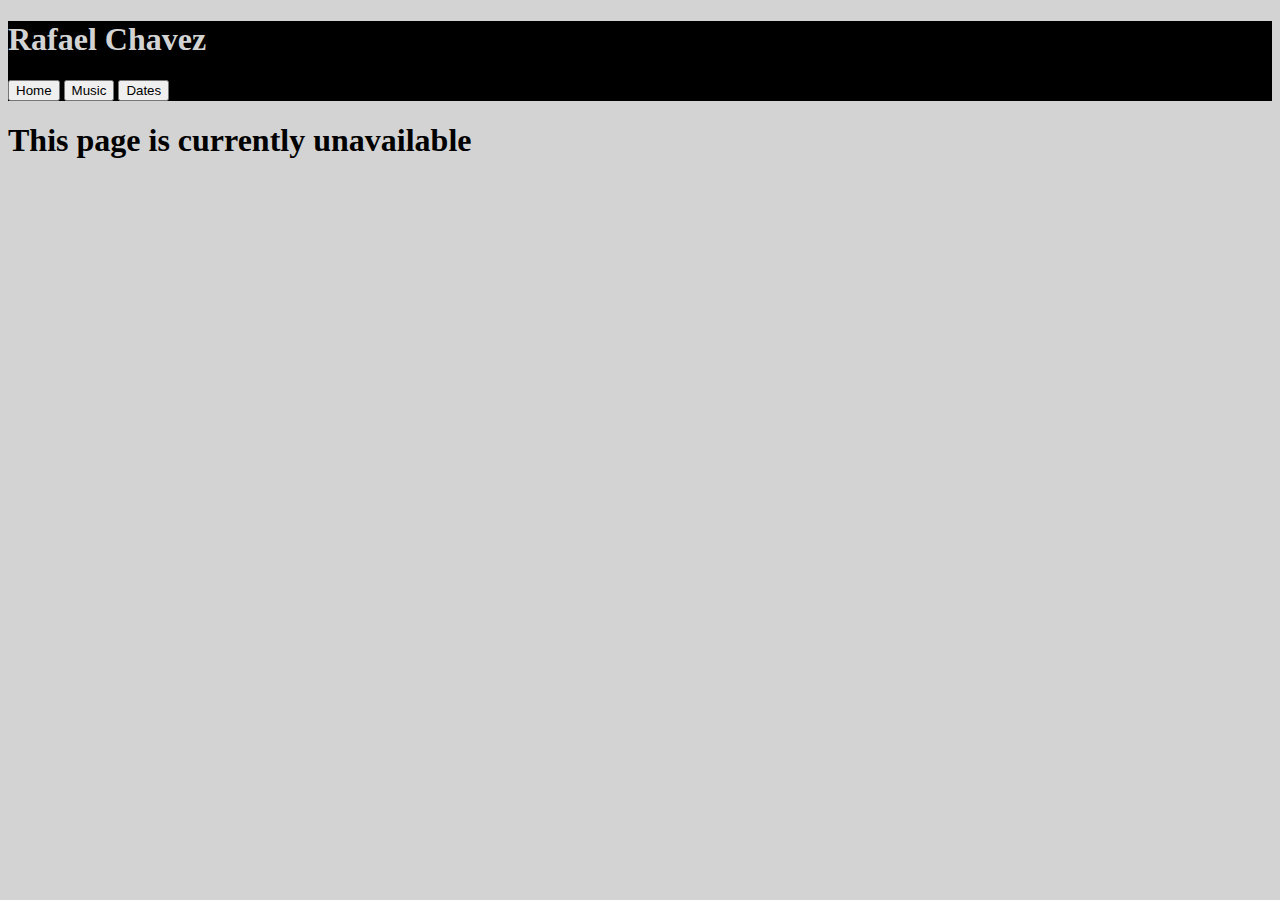
==== dates.html @ 5a0abc0c "Created a page for dates" ====
<!DOCTYPE html>
<link rel="stylesheet" href="style.css">
<link rel="script" href="script.js">
<html>
    <head>
        <title>Dates</title>
    </head>
    <body style="background-color:lightgray;">
        <header class="header">
            <div class="web-head">
                <h1>Rafael Chavez</h1>
                <a href="index.html"><button>Home</button></a>
                <a href="music.html"><button>Music</button></a>
                <a href="dates.html"><button>Dates</button></a>
            </div>
        </header>
        <div>
            <h1>This page is currently unavailable</h1>
        </div>
    </body> 
</html>
---- style.css ----
div.web-head {
    text-align: left;
    background-color: black;
    color: lightgray;
}
.header {
    text-align: center;
}
div.about-me {
    margin: auto;
    width: 300px;
    height: 100px;
    text-align: center;
}
div.album-cover {
    position: relative;
    right: auto;
}
.profile-picture {
    border-radius: 50%;
    border: 3px solid;
    width: 10%
}
.button-one {
    position: absolute;
    right: 200px;
    top: 30px;
    height: 20px;
    width: 40px;
}
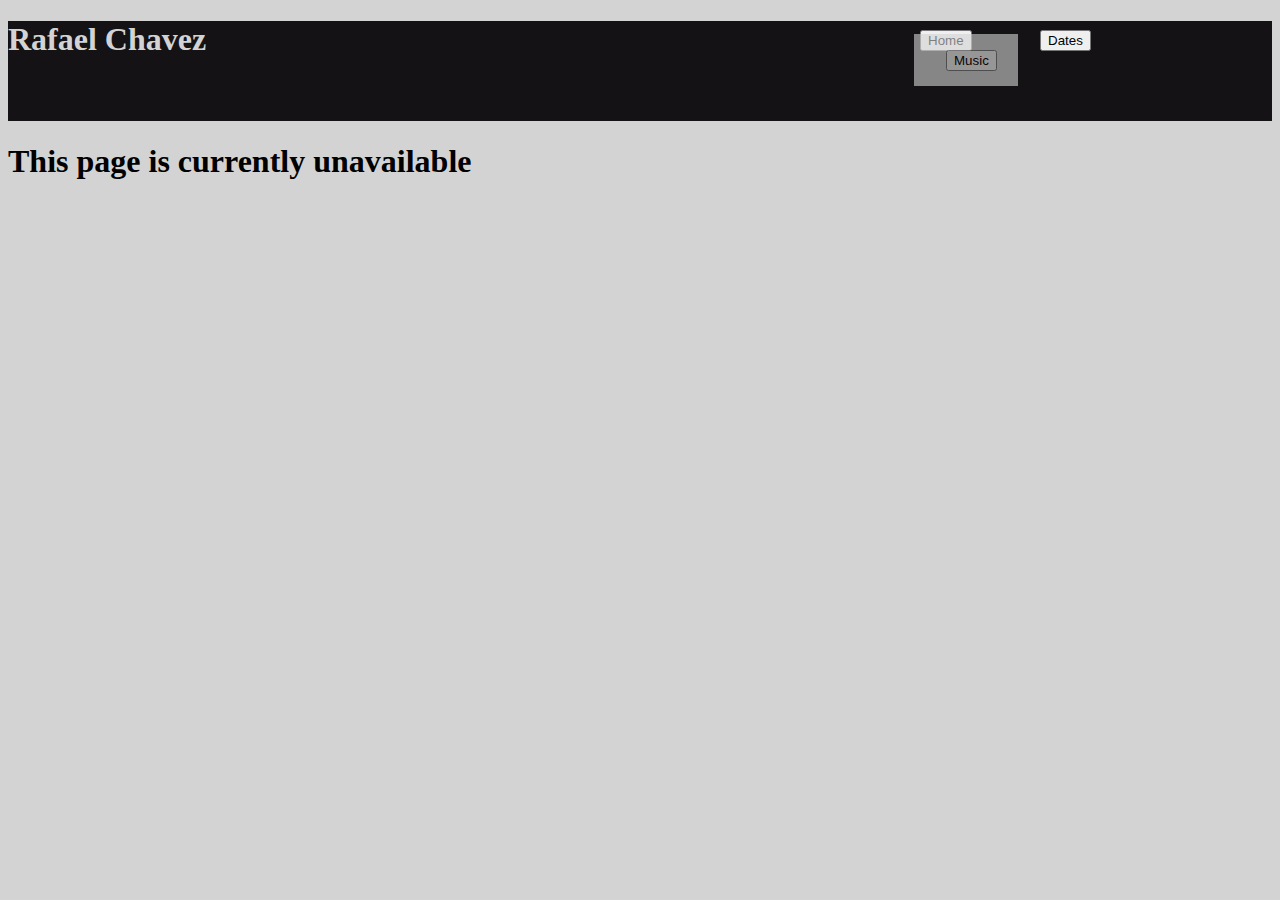
==== commit 91596c6d: "Added photos and new sections" ====
--- a/dates.html
+++ b/dates.html
@@ -9,10 +9,9 @@
         <header class="header">
             <div class="web-head">
                 <h1>Rafael Chavez</h1>
-                <a href="index.html"><button>Home</button></a>
-                <a href="music.html"><button>Music</button></a>
-                <a href="dates.html"><button>Dates</button></a>
-            </div>
+                <a href="index.html" class="button-one"><button>Home</button></a>
+                <a href="music.html" class="button-two"><button>Music</button></a>
+                <a href="dates.html" class="button-three"><button>Dates</button></a>
         </header>
         <div>
             <h1>This page is currently unavailable</h1>
--- a/style.css
+++ b/style.css
@@ -1,7 +1,12 @@
 div.web-head {
     text-align: left;
-    background-color: black;
+    background-color: #141214;
     color: lightgray;
+    height: 100px;
+}
+.head-name {
+    font-size: 60px;
+    padding: 15px;
 }
 .header {
     text-align: center;
@@ -23,8 +28,52 @@
 }
 .button-one {
     position: absolute;
+    right: 320px;
+    top: 30px;
+    height: 20px;
+    width: 40px;
+}
+.button-two {
+    position: absolute;
+    right: 260px;
+    top: 30px;
+    height: 20px;
+    width: 40px;
+    background-color: lightgray;
+    border: none;
+    color: white;
+    padding: 16px 32px;
+    text-align: center;
+    font-size: 16px;
+    margin: 4px 2px;
+    opacity: 0.6;
+    transition: 0.3s;
+    display: inline-block;
+    text-decoration: none;
+    cursor: pointer;
+}
+.button-three {
+    position: absolute;
     right: 200px;
     top: 30px;
     height: 20px;
     width: 40px;
+}
+
+/* Music.html styling */
+.music {
+    text-align: center;
+   
+}
+.albums {
+    text-align: center;
+}
+.album-art {
+    animation: fadeIn 3s;
+    box-shadow: 0 8px 16px 0 rgba(0,0,0,0.2), 0 6px 20px 0 rgba(0,0,0,0.19);
+
+}
+@keyframes fadeIn {
+    0% { opacity: 0;}
+    100% {opacity: 1;}
 }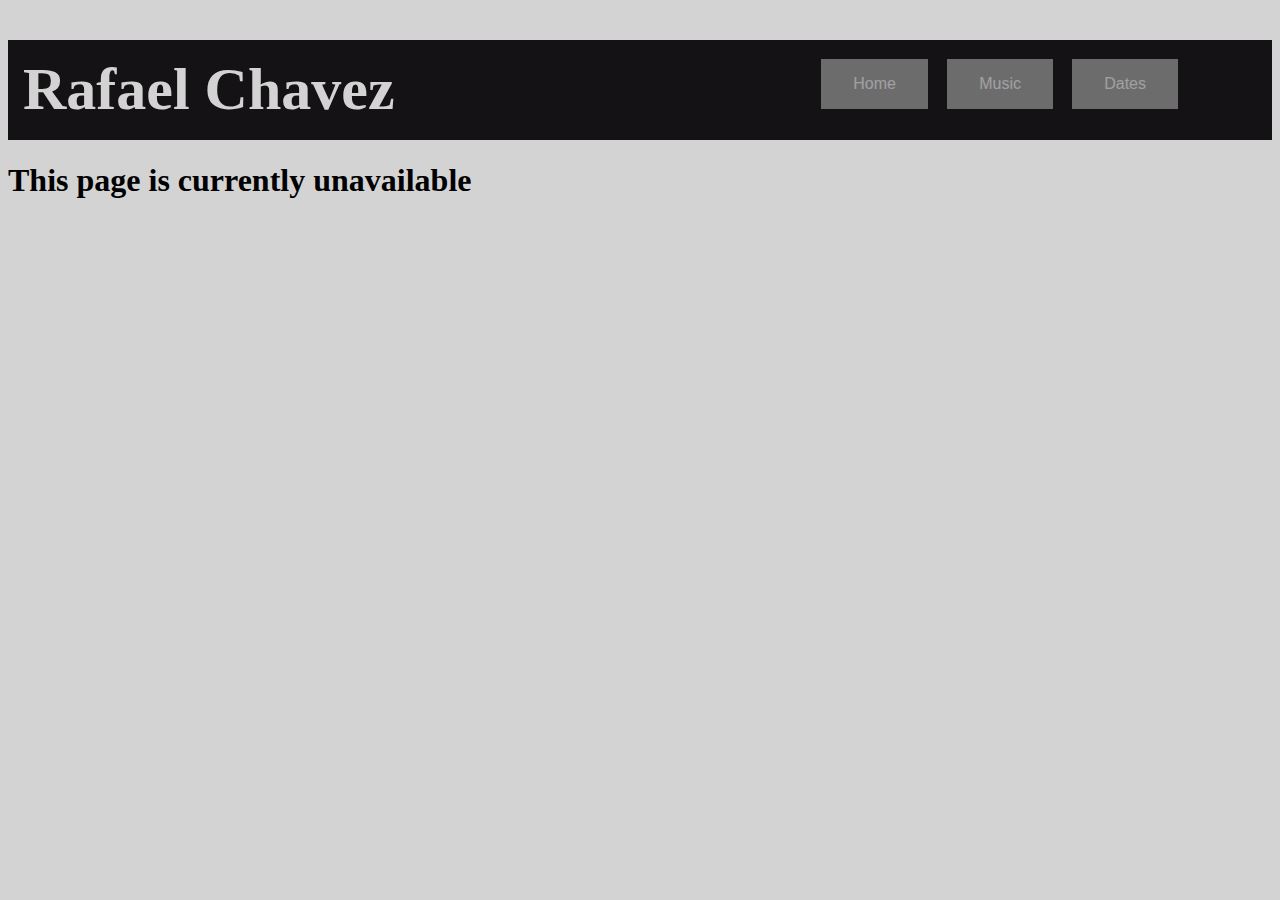
==== commit 6e2e762f: "Revised the header name" ====
--- a/dates.html
+++ b/dates.html
@@ -1,17 +1,17 @@
 <!DOCTYPE html>
 <link rel="stylesheet" href="style.css">
 <link rel="script" href="script.js">
-<html>
+<html lang="en">
     <head>
         <title>Dates</title>
     </head>
     <body style="background-color:lightgray;">
         <header class="header">
             <div class="web-head">
-                <h1>Rafael Chavez</h1>
-                <a href="index.html" class="button-one"><button>Home</button></a>
-                <a href="music.html" class="button-two"><button>Music</button></a>
-                <a href="dates.html" class="button-three"><button>Dates</button></a>
+                <h1 class="head-name">Rafael Chavez</h1>
+                <a href="index.html"><button class="button-one">Home</button></a>
+                <a href="music.html"><button class="button-two">Music</button></a>
+                <a href="dates.html"><button class="button-three">Dates</button></a>
         </header>
         <div>
             <h1>This page is currently unavailable</h1>
--- a/style.css
+++ b/style.css
@@ -7,6 +7,10 @@
 .head-name {
     font-size: 60px;
     padding: 15px;
+}
+.name-link {
+    text-decoration: none;
+    color: lightgray;
 }
 .header {
     text-align: center;
@@ -24,22 +28,13 @@
 .profile-picture {
     border-radius: 50%;
     border: 3px solid;
-    width: 10%
+    width: 20%
 }
 .button-one {
     position: absolute;
-    right: 320px;
-    top: 30px;
-    height: 20px;
-    width: 40px;
-}
-.button-two {
-    position: absolute;
-    right: 260px;
-    top: 30px;
-    height: 20px;
-    width: 40px;
-    background-color: lightgray;
+    right: 350px;
+    top: 55px;
+    background-color: darkgray;
     border: none;
     color: white;
     padding: 16px 32px;
@@ -52,13 +47,48 @@
     text-decoration: none;
     cursor: pointer;
 }
+.button-one:hover {opacity: 1;}
+
+
+.button-two {
+    position: absolute;
+    right: 225px;
+    top: 55px;
+    background-color: darkgray;
+    border: none;
+    color: white;
+    padding: 16px 32px;
+    text-align: center;
+    font-size: 16px;
+    margin: 4px 2px;
+    opacity: 0.6;
+    transition: 0.3s;
+    display: inline-block;
+    text-decoration: none;
+    cursor: pointer;
+}
+.button-two:hover {opacity: 1;}
+
+
 .button-three {
     position: absolute;
-    right: 200px;
-    top: 30px;
-    height: 20px;
-    width: 40px;
+    right: 100px;
+    top: 55px;
+    background-color: darkgray;
+    border: none;
+    color: white;
+    padding: 16px 32px;
+    text-align: center;
+    font-size: 16px;
+    margin: 4px 2px;
+    opacity: 0.6;
+    transition: 0.3s;
+    display: inline-block;
+    text-decoration: none;
+    cursor: pointer;
 }
+.button-three:hover {opacity: 1;}
+
 
 /* Music.html styling */
 .music {
@@ -76,4 +106,8 @@
 @keyframes fadeIn {
     0% { opacity: 0;}
     100% {opacity: 1;}
+}
+
+.services {
+    width: 5%;
 }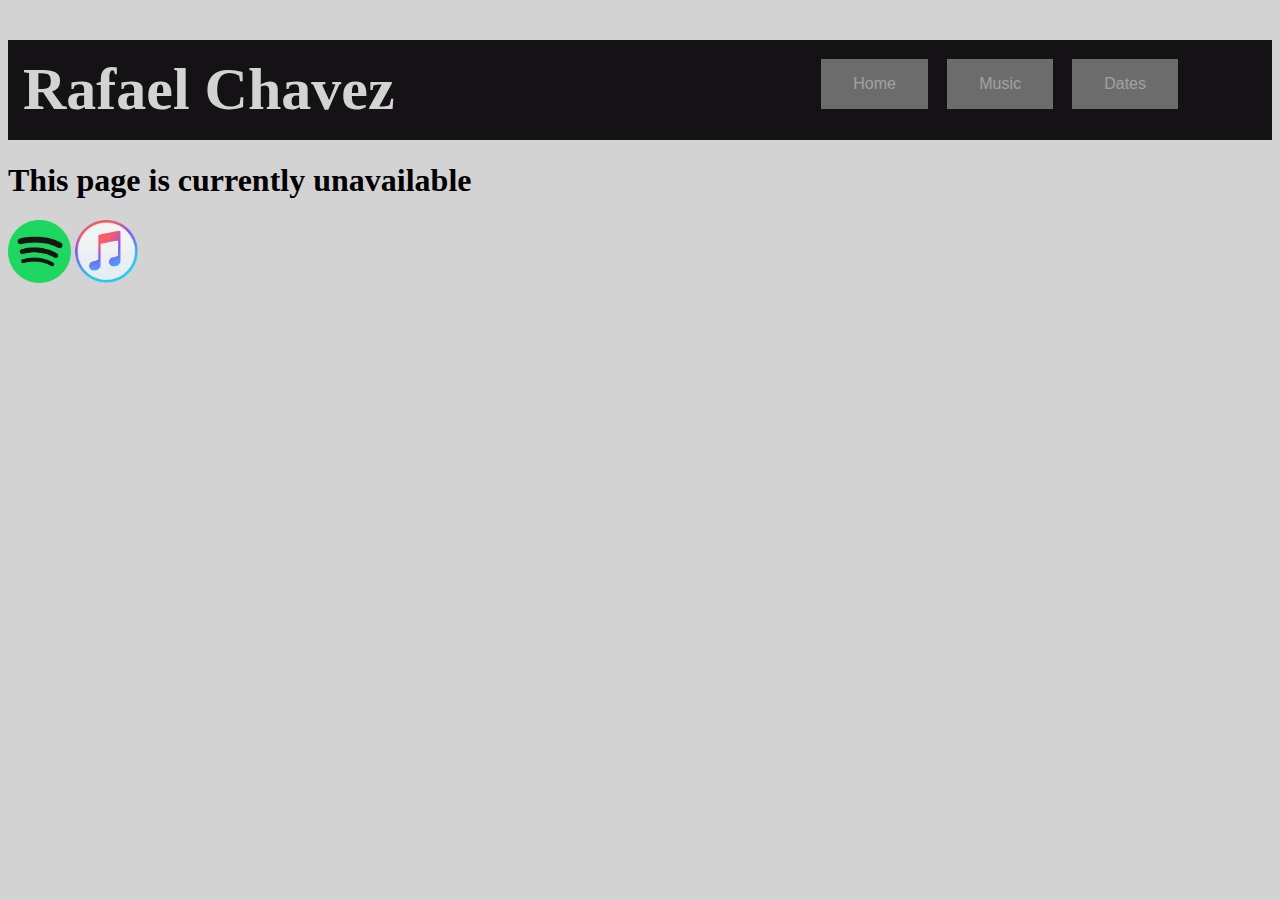
==== commit 60bfbc22: "Attempted to rearrange the serices" ====
--- a/dates.html
+++ b/dates.html
@@ -16,5 +16,11 @@
         <div>
             <h1>This page is currently unavailable</h1>
         </div>
+        <footer>
+            <div>
+                <a href="https://open.spotify.com/artist/73F2xujfnfqRhrZuwDU8Ig" target="_blank"><img src=".//Pictures/Spotify.png" class="services"></a>
+                <a href="https://music.apple.com/us/album/un-camino-ep/1645635743?fbclid=IwAR3DcI3IqfQaixZo1XiHWngGE34L4Tbv3qxB32bd0JtTDIOMOr7mPF-rlyM" target="_blank"><img src=".//Pictures/Apple-music.png" class="services"></a>
+            </div>
+        </footer>
     </body> 
 </html>